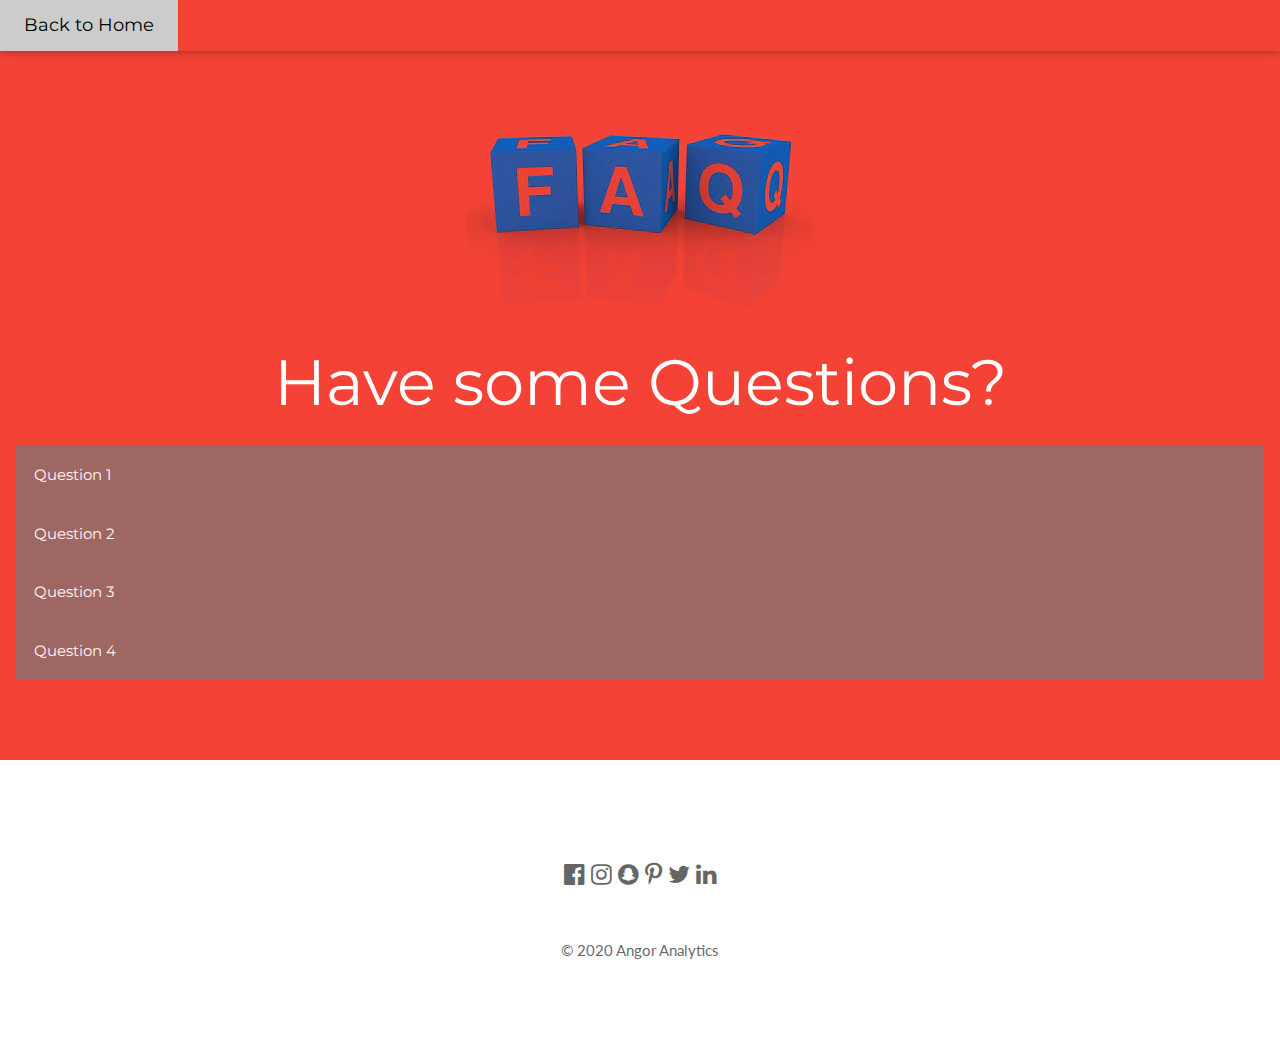
==== faqs.html @ 8fe40b2c "Add files via upload" ====
<!DOCTYPE html>
<html lang="en">
  <head>
<title>Angur Analytics</title>
<meta charset="UTF-8">
<meta name="viewport" content="width=device-width, initial-scale=1">
<link rel="stylesheet" type="text/css" href="styles.css">
<link rel="stylesheet" href="https://fonts.googleapis.com/css?family=Lato">
<link rel="stylesheet" href="https://fonts.googleapis.com/css?family=Montserrat">
<link rel="stylesheet" href="https://cdnjs.cloudflare.com/ajax/libs/font-awesome/4.7.0/css/font-awesome.min.css">
<style>
body,h1,h2,h3,h4,h5,h6 {font-family: "Lato", sans-serif}
.AA-bar,h1,button {font-family: "Montserrat", sans-serif}
.fa-anchor,.fa-coffee {font-size:200px}
</style>
</head>

<body>

<!-- Navbar -->
<div class="AA-top">
  <div class="AA-bar AA-red AA-card AA-left-align AA-large">
    <a href="index.html" class="AA-bar-item AA-button AA-padding-large AA-white">Back to Home</a>
  </div>

  <!-- Navbar on small screens -->

</div>

<!-- Header -->
<header class="AA-container AA-red AA-center" style="padding:80px 16px">
  <img id="grape" src="faq.png" alt="faqs-img">
  <h1 class="AA-margin AA-jumbo">Have some Questions?</h1>


    <button type="button" class="collapsible">Question 1</button>
    <div class="content">
    <p>Lorem ipsum dolor sit amet, consectetur adipisicing elit, sed do eiusmod tempor incididunt ut labore et dolore magna aliqua. Ut enim ad minim veniam, quis nostrud exercitation ullamco laboris nisi ut aliquip ex ea commodo consequat.</p>
    </div>
    <button type="button" class="collapsible">Question 2</button>
    <div class="content">
    <p>Lorem ipsum dolor sit amet, consectetur adipisicing elit, sed do eiusmod tempor incididunt ut labore et dolore magna aliqua. Ut enim ad minim veniam, quis nostrud exercitation ullamco laboris nisi ut aliquip ex ea commodo consequat.</p>
    </div>
    <button type="button" class="collapsible">Question 3</button>
    <div class="content">
    <p>Lorem ipsum dolor sit amet, consectetur adipisicing elit, sed do eiusmod tempor incididunt ut labore et dolore magna aliqua. Ut enim ad minim veniam, quis nostrud exercitation ullamco laboris nisi ut aliquip ex ea commodo consequat.</p>
    </div>
    <button type="button" class="collapsible">Question 4</button>
    <div class="content">
    <p>Lorem ipsum dolor sit amet, consectetur adipisicing elit, sed do eiusmod tempor incididunt ut labore et dolore magna aliqua. Ut enim ad minim veniam, quis nostrud exercitation ullamco laboris nisi ut aliquip ex ea commodo consequat.</p>
    </div>

<script>
    var coll = document.getElementsByClassName("collapsible");
    var i;

    for (i = 0; i < coll.length; i++) {
    coll[i].addEventListener("click", function() {
        this.classList.toggle("active");
        var content = this.nextElementSibling;
        if (content.style.display === "block") {
        content.style.display = "none";
        } else {
        content.style.display = "block";
        }
    });
    }
</script>


</header>

 <!-- Footer -->
<footer class="AA-container AA-padding-64 AA-center AA-opacity">
  <div class="AA-xlarge AA-padding-32">

    <i class="fa fa-facebook-official AA-hover-opacity"></i>
    <i class="fa fa-instagram AA-hover-opacity"></i>
    <i class="fa fa-snapchat AA-hover-opacity"></i>
    <i class="fa fa-pinterest-p AA-hover-opacity"></i>
    <i class="fa fa-twitter AA-hover-opacity"></i>
    <i class="fa fa-linkedin AA-hover-opacity"></i>
 </div>
 <p>© 2020 Angor Analytics</p>
</footer>

<script>
// Used to toggle the menu on small screens when clicking on the menu button
function myFunction() {
  var x = document.getElementById("navDemo");
  if (x.className.indexOf("AA-show") == -1) {
    x.className += " AA-show";
  } else {
    x.className = x.className.replace(" AA-show", "");
  }
}
</script>

</body>
</html>
---- styles.css ----
/* W3.CSS 4.13 June 2019 by Jan Egil and Borge Refsnes */
html{box-sizing:border-box}*,*:before,*:after{box-sizing:inherit}
/* Extract from normalize.css by Nicolas Gallagher and Jonathan Neal git.io/normalize */
html{-ms-text-size-adjust:100%;-webkit-text-size-adjust:100%}body{margin:0}
article,aside,details,figcaption,figure,footer,header,main,menu,nav,section{display:block}summary{display:list-item}
audio,canvas,progress,video{display:inline-block}progress{vertical-align:baseline}
audio:not([controls]){display:none;height:0}[hidden],template{display:none}
a{background-color:transparent}a:active,a:hover{outline-width:0}
abbr[title]{border-bottom:none;text-decoration:underline;text-decoration:underline dotted}
b,strong{font-weight:bolder}dfn{font-style:italic}mark{background:#ff0;color:#000}
small{font-size:80%}sub,sup{font-size:75%;line-height:0;position:relative;vertical-align:baseline}
sub{bottom:-0.25em}sup{top:-0.5em}figure{margin:1em 40px}img{border-style:none}
code,kbd,pre,samp{font-family:monospace,monospace;font-size:1em}hr{box-sizing:content-box;height:0;overflow:visible}
button,input,select,textarea,optgroup{font:inherit;margin:0}optgroup{font-weight:bold}
button,input{overflow:visible}button,select{text-transform:none}
button,[type=button],[type=reset],[type=submit]{-webkit-appearance:button}
button::-moz-focus-inner,[type=button]::-moz-focus-inner,[type=reset]::-moz-focus-inner,[type=submit]::-moz-focus-inner{border-style:none;padding:0}
button:-moz-focusring,[type=button]:-moz-focusring,[type=reset]:-moz-focusring,[type=submit]:-moz-focusring{outline:1px dotted ButtonText}
fieldset{border:1px solid #c0c0c0;margin:0 2px;padding:.35em .625em .75em}
legend{color:inherit;display:table;max-width:100%;padding:0;white-space:normal}textarea{overflow:auto}
[type=checkbox],[type=radio]{padding:0}
[type=number]::-webkit-inner-spin-button,[type=number]::-webkit-outer-spin-button{height:auto}
[type=search]{-webkit-appearance:textfield;outline-offset:-2px}
[type=search]::-webkit-search-decoration{-webkit-appearance:none}
::-webkit-file-upload-button{-webkit-appearance:button;font:inherit}
/* End extract */
h5 {line-height: 2;}
html,body{font-family:Verdana,sans-serif;font-size:15px;line-height:1.5}html{overflow-x:hidden}
h1{font-size:36px}h2{font-size:30px}h3{font-size:24px}h4{font-size:20px}h5{font-size:18px}h6{font-size:16px}.AA-serif{font-family:serif}
h1,h2,h3,h4,h5,h6{font-family:"Segoe UI",Arial,sans-serif;font-weight:400;margin:10px 0}.AA-wide{letter-spacing:4px}
hr{border:0;border-top:1px solid #eee;margin:20px 0}
.AA-image{max-width:100%;height:auto}img{vertical-align:middle}a{color:inherit}
.AA-table,.AA-table-all{border-collapse:collapse;border-spacing:0;width:100%;display:table}.AA-table-all{border:1px solid #ccc}
.AA-bordered tr,.AA-table-all tr{border-bottom:1px solid #ddd}.AA-striped tbody tr:nth-child(even){background-color:#f1f1f1}
.AA-table-all tr:nth-child(odd){background-color:#fff}.AA-table-all tr:nth-child(even){background-color:#f1f1f1}
.AA-hoverable tbody tr:hover,.AA-ul.AA-hoverable li:hover{background-color:#ccc}.AA-centered tr th,.AA-centered tr td{text-align:center}
.AA-table td,.AA-table th,.AA-table-all td,.AA-table-all th{padding:8px 8px;display:table-cell;text-align:left;vertical-align:top}
.AA-table th:first-child,.AA-table td:first-child,.AA-table-all th:first-child,.AA-table-all td:first-child{padding-left:16px}
.AA-btn,.AA-button{border:none;display:inline-block;padding:8px 16px;vertical-align:middle;overflow:hidden;text-decoration:none;color:inherit;background-color:inherit;text-align:center;cursor:pointer;white-space:nowrap}
.AA-btn:hover{box-shadow:0 8px 16px 0 rgba(0,0,0,0.2),0 6px 20px 0 rgba(0,0,0,0.19)}
.AA-btn,.AA-button{-webkit-touch-callout:none;-webkit-user-select:none;-khtml-user-select:none;-moz-user-select:none;-ms-user-select:none;user-select:none}
.AA-disabled,.AA-btn:disabled,.AA-button:disabled{cursor:not-allowed;opacity:0.3}.AA-disabled *,:disabled *{pointer-events:none}
.AA-btn.AA-disabled:hover,.AA-btn:disabled:hover{box-shadow:none}
.AA-badge,.AA-tag{background-color:#000;color:#fff;display:inline-block;padding-left:8px;padding-right:8px;text-align:center}.AA-badge{border-radius:50%}
.AA-ul{list-style-type:none;padding:0;margin:0}.AA-ul li{padding:8px 16px;border-bottom:1px solid #ddd}.AA-ul li:last-child{border-bottom:none}
.AA-tooltip,.AA-display-container{position:relative}.AA-tooltip .AA-text{display:none}.AA-tooltip:hover .AA-text{display:inline-block}
.AA-ripple:active{opacity:0.5}.AA-ripple{transition:opacity 0s}
.AA-input{padding:8px;display:block;border:none;border-bottom:1px solid #ccc;width:100%}
.AA-select{padding:9px 0;width:100%;border:none;border-bottom:1px solid #ccc}
.AA-dropdown-click,.AA-dropdown-hover{position:relative;display:inline-block;cursor:pointer}
.AA-dropdown-hover:hover .AA-dropdown-content{display:block}
.AA-dropdown-hover:first-child,.AA-dropdown-click:hover{background-color:#ccc;color:#000}
.AA-dropdown-hover:hover > .AA-button:first-child,.AA-dropdown-click:hover > .AA-button:first-child{background-color:#ccc;color:#000}
.AA-dropdown-content{cursor:auto;color:#000;background-color:#fff;display:none;position:absolute;min-width:160px;margin:0;padding:0;z-index:1}
.AA-check,.AA-radio{width:24px;height:24px;position:relative;top:6px}
.AA-sidebar{height:100%;width:200px;background-color:#fff;position:fixed!important;z-index:1;overflow:auto}
.AA-bar-block .AA-dropdown-hover,.AA-bar-block .AA-dropdown-click{width:100%}
.AA-bar-block .AA-dropdown-hover .AA-dropdown-content,.AA-bar-block .AA-dropdown-click .AA-dropdown-content{min-width:100%}
.AA-bar-block .AA-dropdown-hover .AA-button,.AA-bar-block .AA-dropdown-click .AA-button{width:100%;text-align:left;padding:8px 16px}
.AA-main,#main{transition:margin-left .4s}
.AA-modal{z-index:3;display:none;padding-top:100px;position:fixed;left:0;top:0;width:100%;height:100%;overflow:auto;background-color:rgb(0,0,0);background-color:rgba(0,0,0,0.4)}
.AA-modal-content{margin:auto;background-color:#fff;position:relative;padding:0;outline:0;width:600px}
.AA-bar{width:100%;overflow:hidden}.AA-center .AA-bar{display:inline-block;width:auto}
.AA-bar .AA-bar-item{padding:8px 16px;float:left;width:auto;border:none;display:block;outline:0}
.AA-bar .AA-dropdown-hover,.AA-bar .AA-dropdown-click{position:static;float:left}
.AA-bar .AA-button{white-space:normal}
.AA-bar-block .AA-bar-item{width:100%;display:block;padding:8px 16px;text-align:left;border:none;white-space:normal;float:none;outline:0}
.AA-bar-block.AA-center .AA-bar-item{text-align:center}.AA-block{display:block;width:100%}
.AA-responsive{display:block;overflow-x:auto}
.AA-container:after,.AA-container:before,.AA-panel:after,.AA-panel:before,.AA-row:after,.AA-row:before,.AA-row-padding:after,.AA-row-padding:before,
.AA-cell-row:before,.AA-cell-row:after,.AA-clear:after,.AA-clear:before,.AA-bar:before,.AA-bar:after{content:"";display:table;clear:both}
.AA-col,.AA-half,.AA-third,.AA-twothird,.AA-threequarter,.AA-quarter{float:left;width:100%}
.AA-col.s1{width:8.33333%}.AA-col.s2{width:16.66666%}.AA-col.s3{width:24.99999%}.AA-col.s4{width:33.33333%}
.AA-col.s5{width:41.66666%}.AA-col.s6{width:49.99999%}.AA-col.s7{width:58.33333%}.AA-col.s8{width:66.66666%}
.AA-col.s9{width:74.99999%}.AA-col.s10{width:83.33333%}.AA-col.s11{width:91.66666%}.AA-col.s12{width:99.99999%}
@media (min-width:601px){.AA-col.m1{width:8.33333%}.AA-col.m2{width:16.66666%}.AA-col.m3,.AA-quarter{width:24.99999%}.AA-col.m4,.AA-third{width:33.33333%}
.AA-col.m5{width:41.66666%}.AA-col.m6,.AA-half{width:49.99999%}.AA-col.m7{width:58.33333%}.AA-col.m8,.AA-twothird{width:66.66666%}
.AA-col.m9,.AA-threequarter{width:74.99999%}.AA-col.m10{width:83.33333%}.AA-col.m11{width:91.66666%}.AA-col.m12{width:99.99999%}}
@media (min-width:993px){.AA-col.l1{width:8.33333%}.AA-col.l2{width:16.66666%}.AA-col.l3{width:24.99999%}.AA-col.l4{width:33.33333%}
.AA-col.l5{width:41.66666%}.AA-col.l6{width:49.99999%}.AA-col.l7{width:58.33333%}.AA-col.l8{width:66.66666%}
.AA-col.l9{width:74.99999%}.AA-col.l10{width:83.33333%}.AA-col.l11{width:91.66666%}.AA-col.l12{width:99.99999%}}
.AA-rest{overflow:hidden}.AA-stretch{margin-left:-16px;margin-right:-16px}
.AA-content,.AA-auto{margin-left:auto;margin-right:auto}.AA-content{max-width:980px}.AA-auto{max-width:1140px}
.AA-cell-row{display:table;width:100%}.AA-cell{display:table-cell}
.AA-cell-top{vertical-align:top}.AA-cell-middle{vertical-align:middle}.AA-cell-bottom{vertical-align:bottom}
.AA-hide{display:none!important}.AA-show-block,.AA-show{display:block!important}.AA-show-inline-block{display:inline-block!important}
@media (max-width:1205px){.AA-auto{max-width:95%}}
@media (max-width:600px){.AA-modal-content{margin:0 10px;width:auto!important}.AA-modal{padding-top:30px}
.AA-dropdown-hover.AA-mobile .AA-dropdown-content,.AA-dropdown-click.AA-mobile .AA-dropdown-content{position:relative}
.AA-hide-small{display:none!important}.AA-mobile{display:block;width:100%!important}.AA-bar-item.AA-mobile,.AA-dropdown-hover.AA-mobile,.AA-dropdown-click.AA-mobile{text-align:center}
.AA-dropdown-hover.AA-mobile,.AA-dropdown-hover.AA-mobile .AA-btn,.AA-dropdown-hover.AA-mobile .AA-button,.AA-dropdown-click.AA-mobile,.AA-dropdown-click.AA-mobile .AA-btn,.AA-dropdown-click.AA-mobile .AA-button{width:100%}}
@media (max-width:768px){.AA-modal-content{width:500px}.AA-modal{padding-top:50px}}
@media (min-width:993px){.AA-modal-content{width:900px}.AA-hide-large{display:none!important}.AA-sidebar.AA-collapse{display:block!important}}
@media (max-width:992px) and (min-width:601px){.AA-hide-medium{display:none!important}}
@media (max-width:992px){.AA-sidebar.AA-collapse{display:none}.AA-main{margin-left:0!important;margin-right:0!important}.AA-auto{max-width:100%}}
.AA-top,.AA-bottom{position:fixed;width:100%;z-index:1}.AA-top{top:0}.AA-bottom{bottom:0}
.AA-overlay{position:fixed;display:none;width:100%;height:100%;top:0;left:0;right:0;bottom:0;background-color:rgba(0,0,0,0.5);z-index:2}
.AA-display-topleft{position:absolute;left:0;top:0}.AA-display-topright{position:absolute;right:0;top:0}
.AA-display-bottomleft{position:absolute;left:0;bottom:0}.AA-display-bottomright{position:absolute;right:0;bottom:0}
.AA-display-middle{position:absolute;top:50%;left:50%;transform:translate(-50%,-50%);-ms-transform:translate(-50%,-50%)}
.AA-display-left{position:absolute;top:50%;left:0%;transform:translate(0%,-50%);-ms-transform:translate(-0%,-50%)}
.AA-display-right{position:absolute;top:50%;right:0%;transform:translate(0%,-50%);-ms-transform:translate(0%,-50%)}
.AA-display-topmiddle{position:absolute;left:50%;top:0;transform:translate(-50%,0%);-ms-transform:translate(-50%,0%)}
.AA-display-bottommiddle{position:absolute;left:50%;bottom:0;transform:translate(-50%,0%);-ms-transform:translate(-50%,0%)}
.AA-display-container:hover .AA-display-hover{display:block}.AA-display-container:hover span.AA-display-hover{display:inline-block}.AA-display-hover{display:none}
.AA-display-position{position:absolute}
.AA-circle{border-radius:50%}
.AA-round-small{border-radius:2px}.AA-round,.AA-round-medium{border-radius:4px}.AA-round-large{border-radius:8px}.AA-round-xlarge{border-radius:16px}.AA-round-xxlarge{border-radius:32px}
.AA-row-padding,.AA-row-padding>.AA-half,.AA-row-padding>.AA-third,.AA-row-padding>.AA-twothird,.AA-row-padding>.AA-threequarter,.AA-row-padding>.AA-quarter,.AA-row-padding>.AA-col{padding:0 8px}
.AA-container,.AA-panel{padding:0.01em 16px}.AA-panel{margin-top:16px;margin-bottom:16px}
.AA-code,.AA-codespan{font-family:Consolas,"courier new";font-size:16px}
.AA-code{width:auto;background-color:#fff;padding:8px 12px;border-left:4px solid #4CAF50;word-wrap:break-word}
.AA-codespan{color:crimson;background-color:#f1f1f1;padding-left:4px;padding-right:4px;font-size:110%}
.AA-card,.AA-card-2{box-shadow:0 2px 5px 0 rgba(0,0,0,0.16),0 2px 10px 0 rgba(0,0,0,0.12)}
.AA-card-4,.AA-hover-shadow:hover{box-shadow:0 4px 10px 0 rgba(0,0,0,0.2),0 4px 20px 0 rgba(0,0,0,0.19)}
.AA-spin{animation:AA-spin 2s infinite linear}@keyframes AA-spin{0%{transform:rotate(0deg)}100%{transform:rotate(359deg)}}
.AA-animate-fading{animation:fading 10s infinite}@keyframes fading{0%{opacity:0}50%{opacity:1}100%{opacity:0}}
.AA-animate-opacity{animation:opac 0.8s}@keyframes opac{from{opacity:0} to{opacity:1}}
.AA-animate-top{position:relative;animation:animatetop 0.4s}@keyframes animatetop{from{top:-300px;opacity:0} to{top:0;opacity:1}}
.AA-animate-left{position:relative;animation:animateleft 0.4s}@keyframes animateleft{from{left:-300px;opacity:0} to{left:0;opacity:1}}
.AA-animate-right{position:relative;animation:animateright 0.4s}@keyframes animateright{from{right:-300px;opacity:0} to{right:0;opacity:1}}
.AA-animate-bottom{position:relative;animation:animatebottom 0.4s}@keyframes animatebottom{from{bottom:-300px;opacity:0} to{bottom:0;opacity:1}}
.AA-animate-zoom {animation:animatezoom 0.6s}@keyframes animatezoom{from{transform:scale(0)} to{transform:scale(1)}}
.AA-animate-input{transition:width 0.4s ease-in-out}.AA-animate-input:focus{width:100%!important}
.AA-opacity,.AA-hover-opacity:hover{opacity:0.60}.AA-opacity-off,.AA-hover-opacity-off:hover{opacity:1}
.AA-opacity-max{opacity:0.25}.AA-opacity-min{opacity:0.75}
.AA-greyscale-max,.AA-grayscale-max,.AA-hover-greyscale:hover,.AA-hover-grayscale:hover{filter:grayscale(100%)}
.AA-greyscale,.AA-grayscale{filter:grayscale(75%)}.AA-greyscale-min,.AA-grayscale-min{filter:grayscale(50%)}
.AA-sepia{filter:sepia(75%)}.AA-sepia-max,.AA-hover-sepia:hover{filter:sepia(100%)}.AA-sepia-min{filter:sepia(50%)}
.AA-tiny{font-size:10px!important}.AA-small{font-size:12px!important}.AA-medium{font-size:15px!important}.AA-large{font-size:18px!important}
.AA-xlarge{font-size:24px!important}.AA-xxlarge{font-size:36px!important}.AA-xxxlarge{font-size:48px!important}.AA-jumbo{font-size:64px!important}
.AA-left-align{text-align:left!important}.AA-right-align{text-align:right!important}.AA-justify{text-align:justify!important}.AA-center{text-align:center!important}
.AA-border-0{border:0!important}.AA-border{border:1px solid #ccc!important}
.AA-border-top{border-top:1px solid #ccc!important}.AA-border-bottom{border-bottom:1px solid #ccc!important}
.AA-border-left{border-left:1px solid #ccc!important}.AA-border-right{border-right:1px solid #ccc!important}
.AA-topbar{border-top:6px solid #ccc!important}.AA-bottombar{border-bottom:6px solid #ccc!important}
.AA-leftbar{border-left:6px solid #ccc!important}.AA-rightbar{border-right:6px solid #ccc!important}
.AA-section,.AA-code{margin-top:16px!important;margin-bottom:16px!important}
.AA-margin{margin:16px!important}.AA-margin-top{margin-top:16px!important}.AA-margin-bottom{margin-bottom:16px!important}
.AA-margin-left{margin-left:16px!important}.AA-margin-right{margin-right:16px!important}
.AA-padding-small{padding:4px 8px!important}.AA-padding{padding:8px 16px!important}.AA-padding-large{padding:12px 24px!important}
.AA-padding-16{padding-top:16px!important;padding-bottom:16px!important}.AA-padding-24{padding-top:24px!important;padding-bottom:24px!important}
.AA-padding-32{padding-top:32px!important;padding-bottom:32px!important}.AA-padding-48{padding-top:48px!important;padding-bottom:48px!important}
.AA-padding-64{padding-top:64px!important;padding-bottom:64px!important}
.AA-left{float:left!important}.AA-right{float:right!important}
.AA-button:hover{color:#000!important;background-color:#ccc!important}
.AA-transparent,.AA-hover-none:hover{background-color:transparent!important}
.AA-hover-none:hover{box-shadow:none!important}
/* Colors */
.AA-amber,.AA-hover-amber:hover{color:#000!important;background-color:#ffc107!important}
.AA-aqua,.AA-hover-aqua:hover{color:#000!important;background-color:#00ffff!important}
.AA-blue,.AA-hover-blue:hover{color:#fff!important;background-color:#2196F3!important}
.AA-light-blue,.AA-hover-light-blue:hover{color:#000!important;background-color:#87CEEB!important}
.AA-brown,.AA-hover-brown:hover{color:#fff!important;background-color:#795548!important}
.AA-cyan,.AA-hover-cyan:hover{color:#000!important;background-color:#00bcd4!important}
.AA-blue-grey,.AA-hover-blue-grey:hover,.AA-blue-gray,.AA-hover-blue-gray:hover{color:#fff!important;background-color:#607d8b!important}
.AA-green,.AA-hover-green:hover{color:#fff!important;background-color:#4CAF50!important}
.AA-light-green,.AA-hover-light-green:hover{color:#000!important;background-color:#8bc34a!important}
.AA-indigo,.AA-hover-indigo:hover{color:#fff!important;background-color:#3f51b5!important}
.AA-khaki,.AA-hover-khaki:hover{color:#000!important;background-color:#f0e68c!important}
.AA-lime,.AA-hover-lime:hover{color:#000!important;background-color:#cddc39!important}
.AA-orange,.AA-hover-orange:hover{color:#000!important;background-color:#ff9800!important}
.AA-deep-orange,.AA-hover-deep-orange:hover{color:#fff!important;background-color:#ff5722!important}
.AA-pink,.AA-hover-pink:hover{color:#fff!important;background-color:#e91e63!important}
.AA-purple,.AA-hover-purple:hover{color:#fff!important;background-color:#9c27b0!important}
.AA-deep-purple,.AA-hover-deep-purple:hover{color:#fff!important;background-color:#673ab7!important}
.AA-red,.AA-hover-red:hover{color:#fff!important;background-color:#f44336!important}
.AA-sand,.AA-hover-sand:hover{color:#000!important;background-color:#fdf5e6!important}
.AA-teal,.AA-hover-teal:hover{color:#fff!important;background-color:#009688!important}
.AA-yellow,.AA-hover-yellow:hover{color:#000!important;background-color:#ffeb3b!important}
.AA-white,.AA-hover-white:hover{color:#000!important;background-color:#fff!important}
.AA-black,.AA-hover-black:hover{color:#fff!important;background-color:#000!important}
.AA-grey,.AA-hover-grey:hover,.AA-gray,.AA-hover-gray:hover{color:#000!important;background-color:#9e9e9e!important}
.AA-light-grey,.AA-hover-light-grey:hover,.AA-light-gray,.AA-hover-light-gray:hover{color:#000!important;background-color:#f1f1f1!important}
.AA-dark-grey,.AA-hover-dark-grey:hover,.AA-dark-gray,.AA-hover-dark-gray:hover{color:#fff!important;background-color:#616161!important}
.AA-pale-red,.AA-hover-pale-red:hover{color:#000!important;background-color:#ffdddd!important}
.AA-pale-green,.AA-hover-pale-green:hover{color:#000!important;background-color:#ddffdd!important}
.AA-pale-yellow,.AA-hover-pale-yellow:hover{color:#000!important;background-color:#ffffcc!important}
.AA-pale-blue,.AA-hover-pale-blue:hover{color:#000!important;background-color:#ddffff!important}
.AA-text-amber,.AA-hover-text-amber:hover{color:#ffc107!important}
.AA-text-aqua,.AA-hover-text-aqua:hover{color:#00ffff!important}
.AA-text-blue,.AA-hover-text-blue:hover{color:#2196F3!important}
.AA-text-light-blue,.AA-hover-text-light-blue:hover{color:#87CEEB!important}
.AA-text-brown,.AA-hover-text-brown:hover{color:#795548!important}
.AA-text-cyan,.AA-hover-text-cyan:hover{color:#00bcd4!important}
.AA-text-blue-grey,.AA-hover-text-blue-grey:hover,.AA-text-blue-gray,.AA-hover-text-blue-gray:hover{color:#607d8b!important}
.AA-text-green,.AA-hover-text-green:hover{color:#4CAF50!important}
.AA-text-light-green,.AA-hover-text-light-green:hover{color:#8bc34a!important}
.AA-text-indigo,.AA-hover-text-indigo:hover{color:#3f51b5!important}
.AA-text-khaki,.AA-hover-text-khaki:hover{color:#b4aa50!important}
.AA-text-lime,.AA-hover-text-lime:hover{color:#cddc39!important}
.AA-text-orange,.AA-hover-text-orange:hover{color:#ff9800!important}
.AA-text-deep-orange,.AA-hover-text-deep-orange:hover{color:#ff5722!important}
.AA-text-pink,.AA-hover-text-pink:hover{color:#e91e63!important}
.AA-text-purple,.AA-hover-text-purple:hover{color:#9c27b0!important}
.AA-text-deep-purple,.AA-hover-text-deep-purple:hover{color:#673ab7!important}
.AA-text-red,.AA-hover-text-red:hover{color:#f44336!important}
.AA-text-sand,.AA-hover-text-sand:hover{color:#fdf5e6!important}
.AA-text-teal,.AA-hover-text-teal:hover{color:#009688!important}
.AA-text-yellow,.AA-hover-text-yellow:hover{color:#d2be0e!important}
.AA-text-white,.AA-hover-text-white:hover{color:#fff!important}
.AA-text-black,.AA-hover-text-black:hover{color:#000!important}
.AA-text-grey,.AA-hover-text-grey:hover,.AA-text-gray,.AA-hover-text-gray:hover{color:#757575!important}
.AA-text-light-grey,.AA-hover-text-light-grey:hover,.AA-text-light-gray,.AA-hover-text-light-gray:hover{color:#f1f1f1!important}
.AA-text-dark-grey,.AA-hover-text-dark-grey:hover,.AA-text-dark-gray,.AA-hover-text-dark-gray:hover{color:#3a3a3a!important}
.AA-border-amber,.AA-hover-border-amber:hover{border-color:#ffc107!important}
.AA-border-aqua,.AA-hover-border-aqua:hover{border-color:#00ffff!important}
.AA-border-blue,.AA-hover-border-blue:hover{border-color:#2196F3!important}
.AA-border-light-blue,.AA-hover-border-light-blue:hover{border-color:#87CEEB!important}
.AA-border-brown,.AA-hover-border-brown:hover{border-color:#795548!important}
.AA-border-cyan,.AA-hover-border-cyan:hover{border-color:#00bcd4!important}
.AA-border-blue-grey,.AA-hover-border-blue-grey:hover,.AA-border-blue-gray,.AA-hover-border-blue-gray:hover{border-color:#607d8b!important}
.AA-border-green,.AA-hover-border-green:hover{border-color:#4CAF50!important}
.AA-border-light-green,.AA-hover-border-light-green:hover{border-color:#8bc34a!important}
.AA-border-indigo,.AA-hover-border-indigo:hover{border-color:#3f51b5!important}
.AA-border-khaki,.AA-hover-border-khaki:hover{border-color:#f0e68c!important}
.AA-border-lime,.AA-hover-border-lime:hover{border-color:#cddc39!important}
.AA-border-orange,.AA-hover-border-orange:hover{border-color:#ff9800!important}
.AA-border-deep-orange,.AA-hover-border-deep-orange:hover{border-color:#ff5722!important}
.AA-border-pink,.AA-hover-border-pink:hover{border-color:#e91e63!important}
.AA-border-purple,.AA-hover-border-purple:hover{border-color:#9c27b0!important}
.AA-border-deep-purple,.AA-hover-border-deep-purple:hover{border-color:#673ab7!important}
.AA-border-red,.AA-hover-border-red:hover{border-color:#f44336!important}
.AA-border-sand,.AA-hover-border-sand:hover{border-color:#fdf5e6!important}
.AA-border-teal,.AA-hover-border-teal:hover{border-color:#009688!important}
.AA-border-yellow,.AA-hover-border-yellow:hover{border-color:#ffeb3b!important}
.AA-border-white,.AA-hover-border-white:hover{border-color:#fff!important}
.AA-border-black,.AA-hover-border-black:hover{border-color:#000!important}
.AA-border-grey,.AA-hover-border-grey:hover,.AA-border-gray,.AA-hover-border-gray:hover{border-color:#9e9e9e!important}
.AA-border-light-grey,.AA-hover-border-light-grey:hover,.AA-border-light-gray,.AA-hover-border-light-gray:hover{border-color:#f1f1f1!important}
.AA-border-dark-grey,.AA-hover-border-dark-grey:hover,.AA-border-dark-gray,.AA-hover-border-dark-gray:hover{border-color:#616161!important}
.AA-border-pale-red,.AA-hover-border-pale-red:hover{border-color:#ffe7e7!important}.AA-border-pale-green,.AA-hover-border-pale-green:hover{border-color:#e7ffe7!important}
.AA-border-pale-yellow,.AA-hover-border-pale-yellow:hover{border-color:#ffffcc!important}.AA-border-pale-blue,.AA-hover-border-pale-blue:hover{border-color:#e7ffff!important}
.collapsible {    background-color: #777777af;    color: rgb(255, 249, 249);    cursor: pointer;    padding: 18px;    width: 100%;
    border: none;    text-align: left;    outline: none;    font-size: 15px;  }
.active, .collapsible:hover {    background-color: #55555586;  }
.content {    padding: 0 18px;    display: none;    overflow: hidden;    background-color: rgba(117, 115, 115, 0.295); text-align: left; }
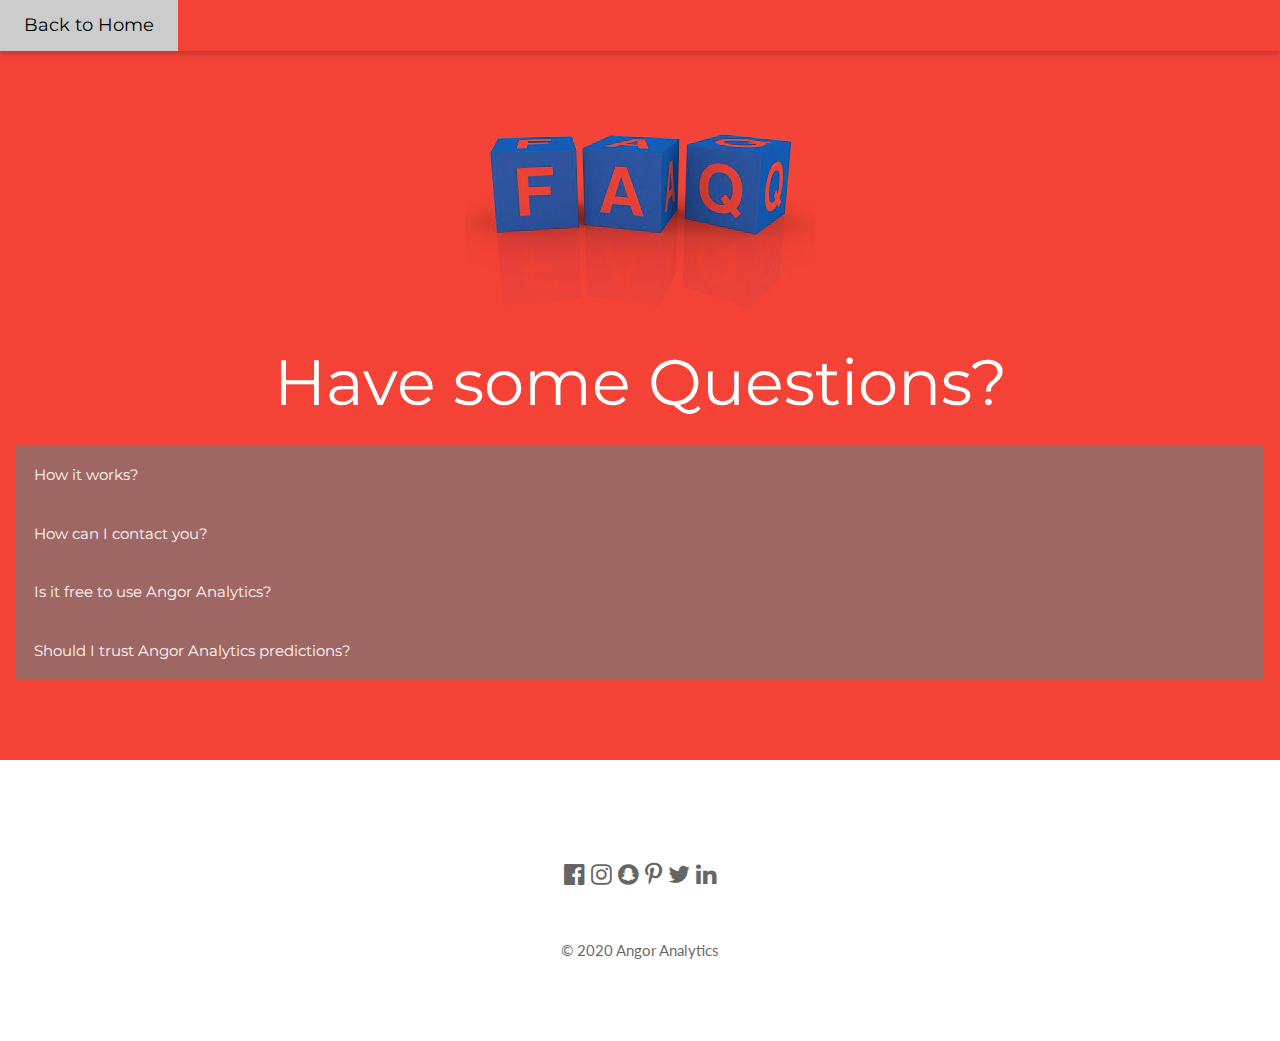
==== commit 031ffa30: "Update faqs.html" ====
--- a/faqs.html
+++ b/faqs.html
@@ -33,21 +33,21 @@
   <h1 class="AA-margin AA-jumbo">Have some Questions?</h1>
 
 
-    <button type="button" class="collapsible">Question 1</button>
+    <button type="button" class="collapsible">How it works?</button>
     <div class="content">
-    <p>Lorem ipsum dolor sit amet, consectetur adipisicing elit, sed do eiusmod tempor incididunt ut labore et dolore magna aliqua. Ut enim ad minim veniam, quis nostrud exercitation ullamco laboris nisi ut aliquip ex ea commodo consequat.</p>
+    <p>Important information regarding a particular stock is gathered using a web-scraper, and a final decision on the future price of a stock is determined using machine learning.</p>
     </div>
-    <button type="button" class="collapsible">Question 2</button>
+    <button type="button" class="collapsible">How can I contact you?</button>
     <div class="content">
-    <p>Lorem ipsum dolor sit amet, consectetur adipisicing elit, sed do eiusmod tempor incididunt ut labore et dolore magna aliqua. Ut enim ad minim veniam, quis nostrud exercitation ullamco laboris nisi ut aliquip ex ea commodo consequat.</p>
+    <p>You can use Contact Us page to be in touch with us.</p>
     </div>
-    <button type="button" class="collapsible">Question 3</button>
+    <button type="button" class="collapsible">Is it free to use Angor Analytics?</button>
     <div class="content">
-    <p>Lorem ipsum dolor sit amet, consectetur adipisicing elit, sed do eiusmod tempor incididunt ut labore et dolore magna aliqua. Ut enim ad minim veniam, quis nostrud exercitation ullamco laboris nisi ut aliquip ex ea commodo consequat.</p>
+    <p>At this time, it is free to sign up for weekly new from Angor Analytics.</p>
     </div>
-    <button type="button" class="collapsible">Question 4</button>
+    <button type="button" class="collapsible">Should I trust Angor Analytics predictions?</button>
     <div class="content">
-    <p>Lorem ipsum dolor sit amet, consectetur adipisicing elit, sed do eiusmod tempor incididunt ut labore et dolore magna aliqua. Ut enim ad minim veniam, quis nostrud exercitation ullamco laboris nisi ut aliquip ex ea commodo consequat.</p>
+    <p>The ups and downs of the many forces at play on share prices have made it impossible to 100% accurate prediction, at least for now.</p>
     </div>
 
 <script>
